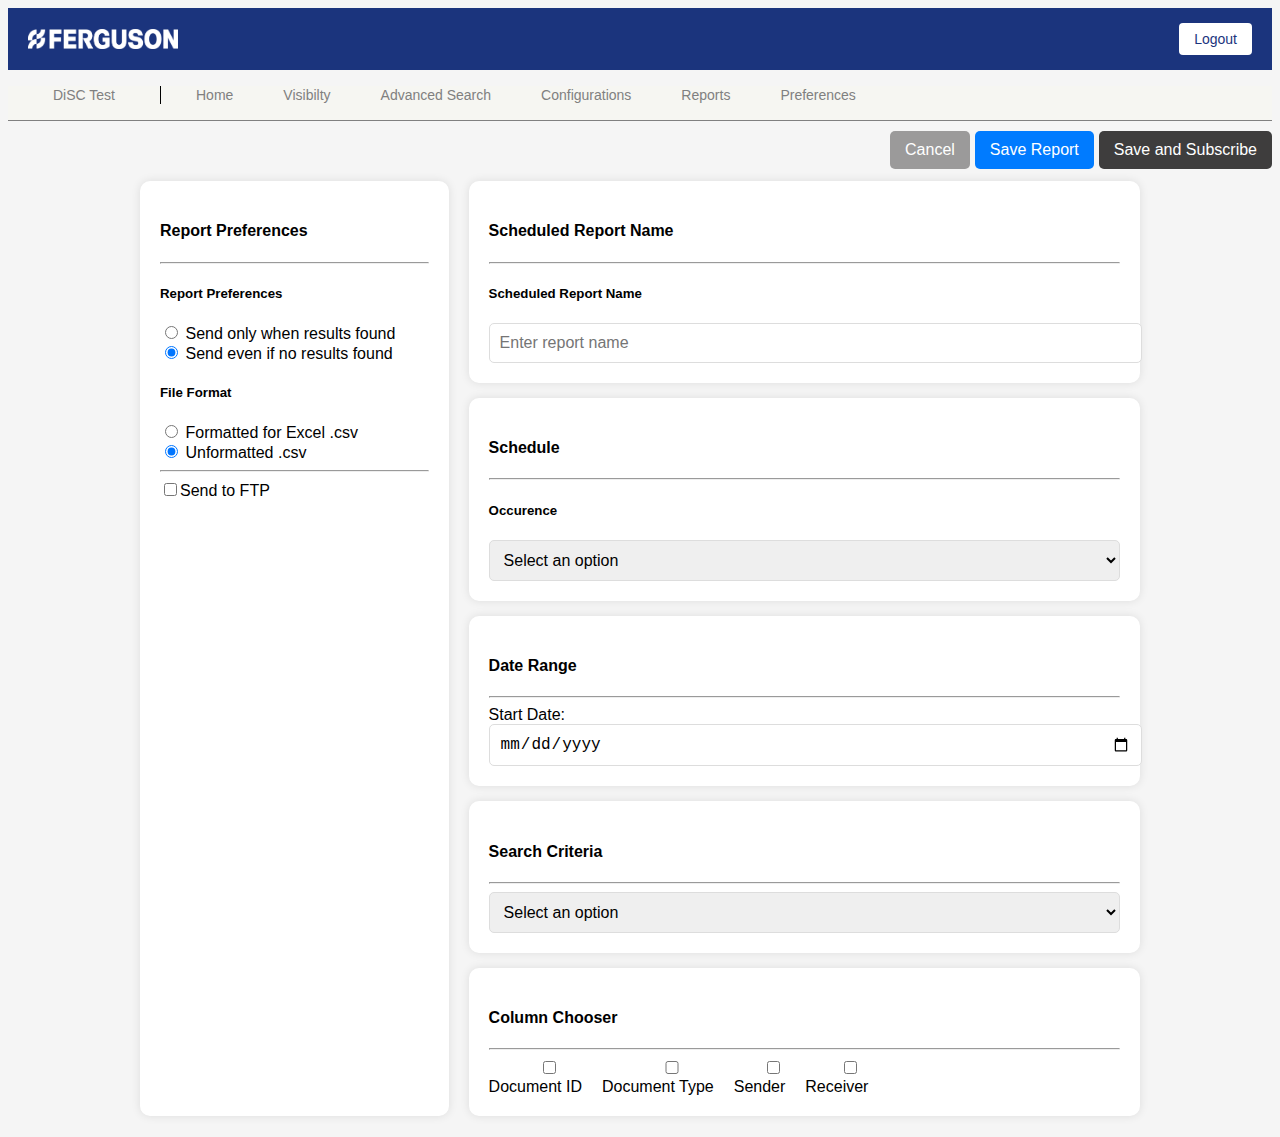
==== reports/create-reports.html @ 4dd520c5 "adding reports page and fixing dashboard" ====
<!DOCTYPE html>
<html lang="en">

<head>
    <meta charset="UTF-8">
    <meta name="viewport" content="width=device-width, initial-scale=1.0">
    <title>Create Scheduled Report</title>
    <link rel="stylesheet" href="styles.css">


</head>

<body>

    <header>
        <div class="blue-header">
            <img src="../login/img/ferguson-logo-white.png" alt="Application Logo" class="app-logo">
            <div class="buttons">
                <button id="logout-btn">Logout</button>
            </div>
        </div>


        <nav>
            <ul class="nav-menu">

                <div class="environment-switch">
                    <li><a href="../environment/environment.html" class="environment-btn">DiSC Test</a></li>
                </div>
                <li><a href="../test/test.html">Home</a></li>
                <li><a href="#">Visibilty</a></li>
                <li><a href="../test/search.html">Advanced Search</a></li>
                <li><a href="#">Configurations</a></li>
                <li><a href="reports.html">Reports</a></li>
                <li><a href="#">Preferences</a></li>
            </ul>
        </nav>

    </header>
    <button class="submit-btn" style="float: right; background-color: rgb(62, 61, 61); margin-left: 5px;">Save and Subscribe</button>

    <button class="submit-btn" style="float: right;">Save Report</button>
    <button class="submit-btn" style="float: right; background-color: rgb(155, 154, 154); margin-right: 5px;">Cancel</button>

    <div class="report-container" style="margin-top: 60px;">
        <!-- Left Sidebar Card -->
        <div class="sidebar-card">
            <h4>Report Preferences</h4>
            <hr>
            <h5>Report Preferences</h5>
            <form>
                <input class="form-check-input" type="radio" name="exampleRadios" id="exampleRadios1" value="option1"
                    checked>
                <label class="form-check-label" for="exampleRadios1">
                    Send only when results found
                </label>
                <br>
                <input class="form-check-input" type="radio" name="exampleRadios" id="exampleRadios1" value="option1"
                    checked>
                <label class="form-check-label" for="exampleRadios1">
                    Send even if no results found
                </label>



                <h5>File Format</h5>
                <input class="form-check-input" type="radio" name="exampleRadios1" id="exampleRadios1" value="option1"
                    checked>
                <label class="form-check-label" for="exampleRadios1">
                    Formatted for Excel .csv
                </label>
                <br>
                <input class="form-check-input" type="radio" name="exampleRadios1" id="exampleRadios1" value="option1"
                    checked>
                <label class="form-check-label" for="exampleRadios1">
                    Unformatted .csv
                </label>
            </form>

            <hr>

            <label><input type="checkbox" name="format">Send to FTP</label>
        </div>

        <!-- Right Cards (75%) -->
        <div class="main-content">
            <div class="report-card">
                <h4>Scheduled Report Name</h4>
                <hr>
                <h5>Scheduled Report Name</h5>
                <input type="text" placeholder="Enter report name">
            </div>
            <div class="report-card">
                <h4>Schedule</h4>
                <hr>
                <h5>Occurence</h5>
                <select>
                    <option value="" disabled selected>Select an option</option>
                    <option>By the Half Hour</option>
                    <option>Hourly</option>
                    <option>Daily</option>
                    <option>Weekly</option>
                    <option>Monthly</option>
                </select>
            </div>
            <div class="report-card">
                <h4>Date Range</h4>

                <hr>
                <form>
                    <label for="start-date">Start Date:</label>
                    <input type="date" id="start-date" name="start-date">



                </form>
            </div>
            <div class="report-card">
                <h4>Search Criteria</h4>
                <hr>
                <select>
                    <option value="" disabled selected>Select an option</option>
                    <option>Invoice Date</option>
                    <option>Purchase Order Acknowledgment Date</option>
                    <option>Shiped Date</option>
                    <option>Order Date</option>
                    <option>etc</option>
                </select>
            </div>
            <div class="report-card">
                <h4>Column Chooser</h4>
                <hr>
                <form style="display: flex;">
                    <label><input type="checkbox" name="format">Document ID</label>
                    <br>
                    <label><input type="checkbox" name="format">Document Type</label>
                    <label><input type="checkbox" name="format">Sender</label>
                    <label><input type="checkbox" name="format">Receiver</label>

                </form>
            </div>
        </div>

    </div>
    <script>

        document.getElementById("logout-btn").addEventListener("click", () => {
            localStorage.clear(); // Clear all stored data
            window.location.href = "../index.html";
        });
    </script>
</body>

</html>
---- reports/styles.css ----
/* General Styles */
body {
    font-family: 'Source Sans Pro', sans-serif;
    background: #f5f5f5;
    
}

h1 {
    font-family: 'Source Sans Pro', sans-serif;
}

/* Reports Container */
.reports-container {
    max-width: 1500px;
    margin: 20px auto;
    background: white;
    padding: 20px;
    border-radius: 10px;
    box-shadow: 0px 0px 10px rgba(0, 0, 0, 0.1);
}

/* Header Section */
.reports-header {
    display: flex;
    justify-content: space-between;
    align-items: center;
    margin-bottom: 20px;
}

.reports-header h2 {
    margin: 0;
}

/* Create Report Button */
#create-report-btn {
    background-color: rgb(27, 52, 125);
    color: white;
    border: none;
    padding: 10px 15px;
    font-size: 16px;
    border-radius: 5px;
    cursor: pointer;
    transition: background 0.3s ease;
}

#create-report-btn:hover {
    background-color: rgb(27, 52, 125);
}

/* Filter Input */
#filter-input {
    width: 100%;
    padding: 10px;
    margin-bottom: 20px;
    border: 1px solid #ddd;
    border-radius: 5px;
    font-size: 16px;
}

/* Reports Table */
.reports-table {
    overflow-x: auto;
}

table {
    width: 100%;
    border-collapse: collapse;
}

thead {
    background-color: rgb(27, 52, 125);
    color: white;
}

th, td {
    padding: 12px;
    border: 1px solid #ddd;
    text-align: left;
}

/* Alternate row colors for better visibility */
tbody tr:nth-child(odd) {
    background-color: #f9f9f9;
}

/* Hover effect */
tbody tr:hover {
    background-color: #f1f1f1;
    cursor: pointer;
}

nav {
    background-color: rgb(246, 246, 242);
    border-bottom: 1px solid grey;

}

a {
    line-height: 18px;
    font-weight: 100;
    font-size: 500px;
}

/* Flexbox for horizontal layout */
.nav-menu {
    display: flex;
    justify-content: left; 
    gap: 20px; /* Adds spacing between items */
    padding: 0;
}

/* Style the menu items */
.nav-menu li {
    display: inline;
    
}

.environment-btn {
    font-size: 50px;
    margin: 30px;
}

/* Style the links */
.nav-menu a {
    text-decoration: none;
    color: grey;
    font-size: 14px;
    padding: 10px 15px;
    transition: background 0.3s ease;
    font-weight: 200;
}

/* Hover effect */
.nav-menu a.active,
.nav-menu a:hover {
    color: rgb(40, 73, 171);
    border-bottom: 3px solid;
}

.header {
    display: flex;
    justify-content: space-between;
    align-items: center;
    padding: 20px;
    background-color: #ffffff;
    box-shadow: 0 2px 4px rgba(0, 0, 0, 0.1);
    border-radius: 8px;
}


.environment-switch {
    border-right: 1px solid;
}
    .blue-header {
        background-color: rgb(27, 52, 125);
        color: #ffffff;
        padding: 15px 20px;
        display: flex;
        justify-content: space-between;
        align-items: center;
    }
    
    .blue-header .title {
        font-size: 30px;
        font-weight: normal;
        text-align: center;
        padding-left: 150px;
        flex: 1;
        letter-spacing: 1px;
    }
    
    .blue-header .buttons {
        display: flex;
        gap: 10px;
    }
    
    .blue-header button {
        background-color:white;
        color: rgb(27, 52, 125);
        border: none;
        padding: 8px 15px;
        font-size: 14px;
        border-radius: 4px;
        cursor: pointer;
    }
    
    .blue-header button:hover {
        background-color: grey;
    }
    
    .app-logo {
        width: 150px;
        height: 20px;
    }

    /* General Styles */

/* Report Container Layout */
.report-container {
    display: flex;
    max-width: 1000px;
    margin: 20px auto;
    gap: 20px;
}

/* Sidebar Card (Left - 25%) */
.sidebar-card {
    width: 30%;
    background: white;
    padding: 20px;
    border-radius: 10px;
    box-shadow: 0px 0px 10px rgba(0, 0, 0, 0.1);
    text-align: left;
}

/* Submit Button */
.submit-btn {
    background-color: #007bff;
    color: white;
    border: none;
    padding: 10px 15px;
    font-size: 16px;
    border-radius: 5px;
    cursor: pointer;
    margin-top: 10px;
    transition: background 0.3s ease;
}

.submit-btn:hover {
    background-color: #0056b3;
}

/* Main Content (Right - 75%) */
.main-content {
    width: 75%;
    display: flex;
    flex-direction: column;
    gap: 15px;
}

/* Individual Report Cards */
.report-card {
    background: white;
    padding: 20px;
    border-radius: 10px;
    box-shadow: 0px 0px 10px rgba(0, 0, 0, 0.1);
    text-align: left;
}

.report-card h3 {
    margin-bottom: 10px;
}

/* Input & Select Fields */
.report-card input,
.report-card select {
    width: 100%;
    padding: 10px;
    border: 1px solid #ddd;
    border-radius: 5px;
    font-size: 16px;
}

/* Responsive Design */
@media (max-width: 768px) {
    .report-container {
        flex-direction: column;
    }

    .sidebar-card, .main-content {
        width: 100%;
    }
}

/* Checkbox Group Styling */
.checkbox-group {
    display: flex;
    flex-direction: column;
    gap: 10px;
    padding-top: 10px;
}

/* Checkbox Label */
.checkbox-group label {
    display: flex;
    align-items: center;
    font-size: 16px;
    cursor: pointer;
}

/* Custom Checkbox Styling */
.checkbox-group input[type="checkbox"] {
    margin-right: 10px;
    width: 18px;
    height: 18px;
}
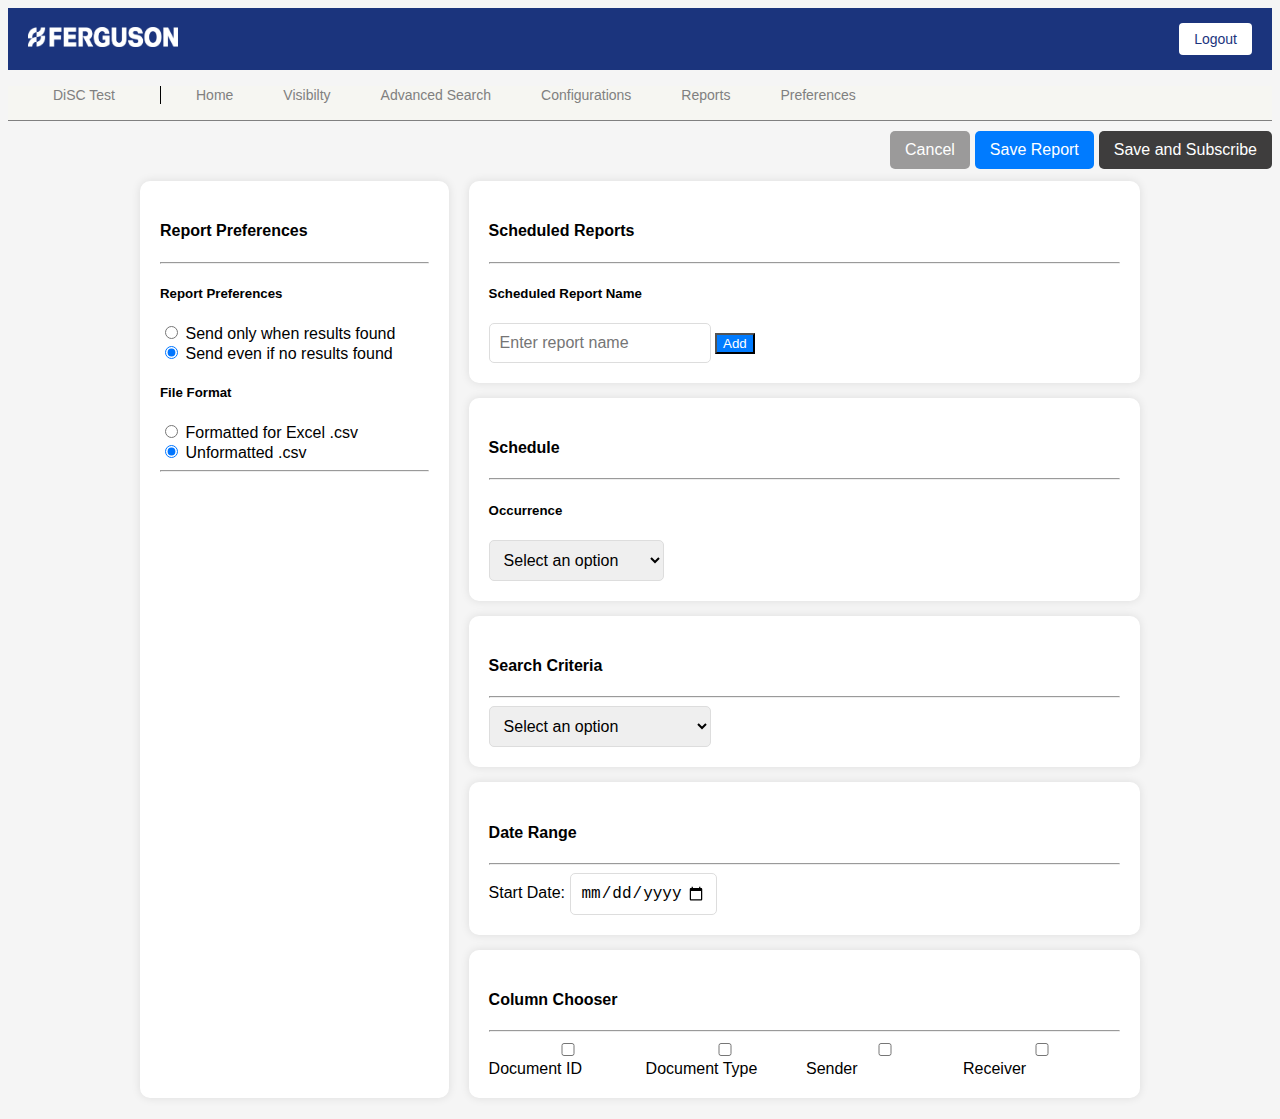
==== commit 9df395ce: "Update create-reports" ====
--- a/reports/create-reports.html
+++ b/reports/create-reports.html
@@ -1,4 +1,4 @@
-<!DOCTYPE html>
+﻿<!DOCTYPE html>
 <html lang="en">
 
 <head>
@@ -6,128 +6,162 @@
     <meta name="viewport" content="width=device-width, initial-scale=1.0">
     <title>Create Scheduled Report</title>
     <link rel="stylesheet" href="styles.css">
-
-
 </head>
 
 <body>
 
     <header>
         <div class="blue-header">
+            <a href="https://miro.medium.com/v2/resize:fit:1400/1*-LZZp1GHJ0ljXnh4yC27Ow.png" target="_blank">
             <img src="../login/img/ferguson-logo-white.png" alt="Application Logo" class="app-logo">
+            </a>
             <div class="buttons">
                 <button id="logout-btn">Logout</button>
             </div>
         </div>
-
-
         <nav>
             <ul class="nav-menu">
-
                 <div class="environment-switch">
                     <li><a href="../environment/environment.html" class="environment-btn">DiSC Test</a></li>
                 </div>
                 <li><a href="../test/test.html">Home</a></li>
                 <li><a href="#">Visibilty</a></li>
                 <li><a href="../test/search.html">Advanced Search</a></li>
-                <li><a href="#">Configurations</a></li>
+                <li><a href="../test/search-party/parties.html">Configurations</a></li>
                 <li><a href="reports.html">Reports</a></li>
                 <li><a href="#">Preferences</a></li>
             </ul>
         </nav>
-
     </header>
+
     <button class="submit-btn" style="float: right; background-color: rgb(62, 61, 61); margin-left: 5px;">Save and Subscribe</button>
-
     <button class="submit-btn" style="float: right;">Save Report</button>
     <button class="submit-btn" style="float: right; background-color: rgb(155, 154, 154); margin-right: 5px;">Cancel</button>
 
     <div class="report-container" style="margin-top: 60px;">
-        <!-- Left Sidebar Card -->
         <div class="sidebar-card">
             <h4>Report Preferences</h4>
             <hr>
             <h5>Report Preferences</h5>
             <form>
-                <input class="form-check-input" type="radio" name="exampleRadios" id="exampleRadios1" value="option1"
-                    checked>
-                <label class="form-check-label" for="exampleRadios1">
-                    Send only when results found
-                </label>
+                <input class="form-check-input" type="radio" name="exampleRadios" id="exampleRadios1" value="option1" checked>
+                <label class="form-check-label" for="exampleRadios1">Send only when results found</label>
                 <br>
-                <input class="form-check-input" type="radio" name="exampleRadios" id="exampleRadios1" value="option1"
-                    checked>
-                <label class="form-check-label" for="exampleRadios1">
-                    Send even if no results found
-                </label>
-
-
+                <input class="form-check-input" type="radio" name="exampleRadios" id="exampleRadios1" value="option1" checked>
+                <label class="form-check-label" for="exampleRadios1">Send even if no results found</label>
 
                 <h5>File Format</h5>
-                <input class="form-check-input" type="radio" name="exampleRadios1" id="exampleRadios1" value="option1"
-                    checked>
-                <label class="form-check-label" for="exampleRadios1">
-                    Formatted for Excel .csv
-                </label>
+                <input class="form-check-input" type="radio" name="exampleRadios1" id="exampleRadios1" value="option1" checked>
+                <label class="form-check-label" for="exampleRadios1">Formatted for Excel .csv</label>
                 <br>
-                <input class="form-check-input" type="radio" name="exampleRadios1" id="exampleRadios1" value="option1"
-                    checked>
-                <label class="form-check-label" for="exampleRadios1">
-                    Unformatted .csv
-                </label>
+                <input class="form-check-input" type="radio" name="exampleRadios1" id="exampleRadios1" value="option1" checked>
+                <label class="form-check-label" for="exampleRadios1">Unformatted .csv</label>
             </form>
-
             <hr>
-
-            <label><input type="checkbox" name="format">Send to FTP</label>
         </div>
 
-        <!-- Right Cards (75%) -->
         <div class="main-content">
-            <div class="report-card">
-                <h4>Scheduled Report Name</h4>
+            <div class="report-card-name">
+                <h4>Scheduled Reports</h4>
                 <hr>
                 <h5>Scheduled Report Name</h5>
-                <input type="text" placeholder="Enter report name">
-            </div>
-            <div class="report-card">
+                <input type="text" id="report-name" placeholder="Enter report name">
+                <button class="add-name-btn" onclick="addName()" style="background-color: #007bff; color: white;">Add</button>
+            </div>
+
+            <div class="report-card-occur">
                 <h4>Schedule</h4>
                 <hr>
-                <h5>Occurence</h5>
-                <select>
+                <h5>Occurrence</h5>
+                <select id="occurrence" onchange="toggleScheduleOptions()">
                     <option value="" disabled selected>Select an option</option>
-                    <option>By the Half Hour</option>
-                    <option>Hourly</option>
-                    <option>Daily</option>
-                    <option>Weekly</option>
-                    <option>Monthly</option>
-                </select>
-            </div>
-            <div class="report-card">
+                    <option value="Daily">Daily</option>
+                    <option value="Weekly">Weekly</option>
+                    <option value="Monthly">Monthly</option>
+                </select>
+
+                <select id="time-dropdown" style="display: none; margin-left: 10px;">
+                    <option value="" disabled selected>Select a time</option>
+                    <option value="12AM">12 AM</option>
+                    <option value="1AM">1 AM</option>
+                    <option value="2AM">2 AM</option>
+                </select>
+
+                <select id="day-dropdown" style="display: none; margin-left: 10px;" onchange="showDayTimeDropdown()">
+                    <option value="" disabled selected>Select a day</option>
+                    <option value="Monday">Monday</option>
+                    <option value="Tuesday">Tuesday</option>
+                </select>
+
+                <select id="day-time-dropdown" style="display: none; margin-left: 10px;">
+                    <option value="" disabled selected>Select a time</option>
+                    <option value="12AM">12 AM</option>
+                    <option value="1AM">1 AM</option>
+                    <option value="2AM">2 AM</option>
+                </select>
+
+                <select id="day-month-dropdown" style="display: none; margin-left: 10px;" onchange="showMonthTimeDropdown()">
+                    <option value="" disabled selected>Select a day</option>
+                    <option value="1">1</option>
+                    <option value="2">2</option>
+                    <option value="3">3</option>
+                </select>
+
+                <select id="month-time-dropdown" style="display: none; margin-left: 10px;">
+                    <option value="" disabled selected>Select a time</option>
+                    <option value="12AM">12 AM</option>
+                    <option value="1AM">1 AM</option>
+                    <option value="2AM">2 AM</option>
+                </select>
+            </div>
+
+            <div class="report-card-search">
+                <h4>Search Criteria</h4>
+                <hr>
+                <select id="search-criteria" onchange="toggleFreeformInput()">
+                    <option value="" disabled selected>Select an option</option>
+                    <option value="Party ID">Party ID</option>
+                    <option value="Trading Partner Third Party">Trading Partner 3rd Party</option>
+                    <option value="Connection Type">Connection Type</option>
+                </select>
+
+                <!-- This will be shown when Party ID is selected -->
+                <div id="party-id-input" style="display: none; margin-top: 10px;">
+                    <label for="party-id">Enter multiple Party ID's separated by a comma:</label>
+                    <br>
+                    <input type="text" id="party-id" placeholder="01234, 56789, etc., " oninput="toggleAddButton()">
+                    <!-- Upload button next to the Party ID input field -->
+                    <button id="upload-btn" style="margin-left: 10px;" title="Upload an .xls of Party IDs where all ID's are listed in column A" onclick="document.getElementById('file-input').click(); return false;">Upload</button>
+                    <!-- Hidden file input for triggering File Explorer -->
+                    <input type="file" id="file-input" style="display: none;" accept=".xls, .xlsx">
+                    <!-- Add button that will be shown when input is not empty -->
+                    <button id="add-btn" style="display: none; margin-left: 10px; background-color: #007bff; color: white;">Add</button>
+                </div>
+
+                <!-- New dropdown for Trading Partner Third Party -->
+                <div id="third-party-dropdown" style="display: none; margin-top: 10px;">
+                    <label for="third-party">Select Trading Partner:</label>
+                    <br>
+                    <select id="third-party">
+                        <option value="" disabled selected>Select an option</option>
+                        <option value="CINX">CINX</option>
+                        <option value="Conexiom">Conexiom</option>
+                        <option value="OpenText">OpenText</option>
+                        <option value="Supplier Solutions">Supplier Solutions</option>
+                    </select>
+                </div>
+            </div>
+
+            <div class="report-card-date">
                 <h4>Date Range</h4>
-
                 <hr>
                 <form>
                     <label for="start-date">Start Date:</label>
                     <input type="date" id="start-date" name="start-date">
-
-
-
                 </form>
             </div>
-            <div class="report-card">
-                <h4>Search Criteria</h4>
-                <hr>
-                <select>
-                    <option value="" disabled selected>Select an option</option>
-                    <option>Invoice Date</option>
-                    <option>Purchase Order Acknowledgment Date</option>
-                    <option>Shiped Date</option>
-                    <option>Order Date</option>
-                    <option>etc</option>
-                </select>
-            </div>
-            <div class="report-card">
+
+            <div class="report-card-column">
                 <h4>Column Chooser</h4>
                 <hr>
                 <form style="display: flex;">
@@ -136,19 +170,96 @@
                     <label><input type="checkbox" name="format">Document Type</label>
                     <label><input type="checkbox" name="format">Sender</label>
                     <label><input type="checkbox" name="format">Receiver</label>
-
                 </form>
             </div>
         </div>
-
     </div>
+
     <script>
-
         document.getElementById("logout-btn").addEventListener("click", () => {
-            localStorage.clear(); // Clear all stored data
+            localStorage.clear();
             window.location.href = "../index.html";
         });
+
+        function toggleScheduleOptions() {
+            let occurrence = document.getElementById("occurrence").value;
+            let timeDropdown = document.getElementById("time-dropdown");
+            let dayDropdown = document.getElementById("day-dropdown");
+            let dayTimeDropdown = document.getElementById("day-time-dropdown");
+            let dayMonthDropdown = document.getElementById("day-month-dropdown");
+            let monthTimeDropdown = document.getElementById("month-time-dropdown");
+
+            // Hide all dropdowns initially
+            timeDropdown.style.display = "none";
+            dayDropdown.style.display = "none";
+            dayTimeDropdown.style.display = "none";
+            dayMonthDropdown.style.display = "none";
+            monthTimeDropdown.style.display = "none";
+
+            // Show or hide time and day/month dropdowns based on the occurrence selected
+            if (occurrence === "Daily") {
+                timeDropdown.style.display = "inline-block";
+            } else if (occurrence === "Weekly") {
+                dayDropdown.style.display = "inline-block"; // Show the day dropdown
+            } else if (occurrence === "Monthly") {
+                dayMonthDropdown.style.display = "inline-block"; // Show the day-month dropdown
+            }
+        }
+
+        function showDayTimeDropdown() {
+            let dayDropdown = document.getElementById("day-dropdown");
+            let dayTimeDropdown = document.getElementById("day-time-dropdown");
+
+            // Show the day-time dropdown when a day is selected
+            if (dayDropdown.value) {
+                dayTimeDropdown.style.display = "inline-block";
+            }
+        }
+
+        function showMonthTimeDropdown() {
+            let dayMonthDropdown = document.getElementById("day-month-dropdown");
+            let monthTimeDropdown = document.getElementById("month-time-dropdown");
+
+            // Show the month-time dropdown when a day-month is selected
+            if (dayMonthDropdown.value) {
+                monthTimeDropdown.style.display = "inline-block";
+            }
+        }
+
+        function toggleFreeformInput() {
+            let searchCriteria = document.getElementById("search-criteria").value;
+            let partyIdInput = document.getElementById("party-id-input");
+            let thirdPartyDropdown = document.getElementById("third-party-dropdown");
+
+            // Show the freeform input box when Party ID is selected
+            if (searchCriteria === "Party ID") {
+                partyIdInput.style.display = "block";
+                thirdPartyDropdown.style.display = "none"; // Hide third party dropdown
+            } else {
+                partyIdInput.style.display = "none";
+            }
+
+            // Show the third party dropdown when "Trading Partner Third Party" is selected
+            if (searchCriteria === "Trading Partner Third Party") {
+                thirdPartyDropdown.style.display = "block";
+                partyIdInput.style.display = "none"; // Hide Party ID input
+            } else {
+                thirdPartyDropdown.style.display = "none";
+            }
+        }
+
+        function toggleAddButton() {
+            const partyIdInput = document.getElementById('party-id');
+            const addBtn = document.getElementById('add-btn');
+            // Show the "Add" button if the input is not empty
+            if (partyIdInput.value.trim() !== "" && partyIdInput.placeholder !== partyIdInput.value) {
+                addBtn.style.display = 'inline-block';
+            } else {
+                addBtn.style.display = 'none';
+            }
+        }
     </script>
+
 </body>
 
-</html>+</html>
--- a/reports/styles.css
+++ b/reports/styles.css
@@ -95,11 +95,7 @@
 
 }
 
-a {
-    line-height: 18px;
-    font-weight: 100;
-    font-size: 500px;
-}
+
 
 /* Flexbox for horizontal layout */
 .nav-menu {
@@ -239,7 +235,39 @@
 }
 
 /* Individual Report Cards */
-.report-card {
+.report-card-name {
+    background: white;
+    padding: 20px;
+    border-radius: 10px;
+    box-shadow: 0px 0px 10px rgba(0, 0, 0, 0.1);
+    text-align: left;
+}
+
+.report-card-occur {
+    background: white;
+    padding: 20px;
+    border-radius: 10px;
+    box-shadow: 0px 0px 10px rgba(0, 0, 0, 0.1);
+    text-align: left;
+}
+
+.report-card-date {
+    background: white;
+    padding: 20px;
+    border-radius: 10px;
+    box-shadow: 0px 0px 10px rgba(0, 0, 0, 0.1);
+    text-align: left;
+}
+
+.report-card-search {
+    background: white;
+    padding: 20px;
+    border-radius: 10px;
+    box-shadow: 0px 0px 10px rgba(0, 0, 0, 0.1);
+    text-align: left;
+}
+
+.report-card-column {
     background: white;
     padding: 20px;
     border-radius: 10px;
@@ -252,9 +280,45 @@
 }
 
 /* Input & Select Fields */
-.report-card input,
-.report-card select {
-    width: 100%;
+.report-card-name input,
+.report-card-name select {
+    width: 200px;
+    padding: 10px;
+    border: 1px solid #ddd;
+    border-radius: 5px;
+    font-size: 16px;
+}
+
+.report-card-occur input,
+.report-card-occur select {
+    width: 175px;
+    padding: 10px;
+    border: 1px solid #ddd;
+    border-radius: 5px;
+    font-size: 16px;
+}
+
+.report-card-date input,
+.report-card-date select {
+    width: 125px;
+    padding: 10px;
+    border: 1px solid #ddd;
+    border-radius: 5px;
+    font-size: 16px;
+}
+
+.report-card-search input,
+.report-card-search select {
+    width: 225;
+    padding: 10px;
+    border: 1px solid #ddd;
+    border-radius: 5px;
+    font-size: 16px;
+}
+
+.report-card-column input,
+.report-card-column select {
+    width: 150px;
     padding: 10px;
     border: 1px solid #ddd;
     border-radius: 5px;
@@ -293,4 +357,43 @@
     margin-right: 10px;
     width: 18px;
     height: 18px;
+}
+
+.dropdown {
+    position: relative;
+    display: inline-block;
+}
+
+.ellipsis-btn {
+    background: none;
+    border: none;
+    font-size: 24px;
+    cursor: pointer;
+    padding: 5px 10px;
+}
+
+.dropdown-content {
+    display: none;
+    position: absolute;
+    background-color: white;
+    min-width: 120px;
+    box-shadow: 0px 4px 6px rgba(0, 0, 0, 0.2);
+    border-radius: 5px;
+    z-index: 1;
+}
+
+.dropdown-content a {
+    color: black;
+    padding: 10px;
+    text-decoration: none;
+    display: block;
+}
+
+.dropdown-content a:hover {
+    background-color: #f1f1f1;
+}
+
+/* Show dropdown when active */
+.show {
+    display: block;
 }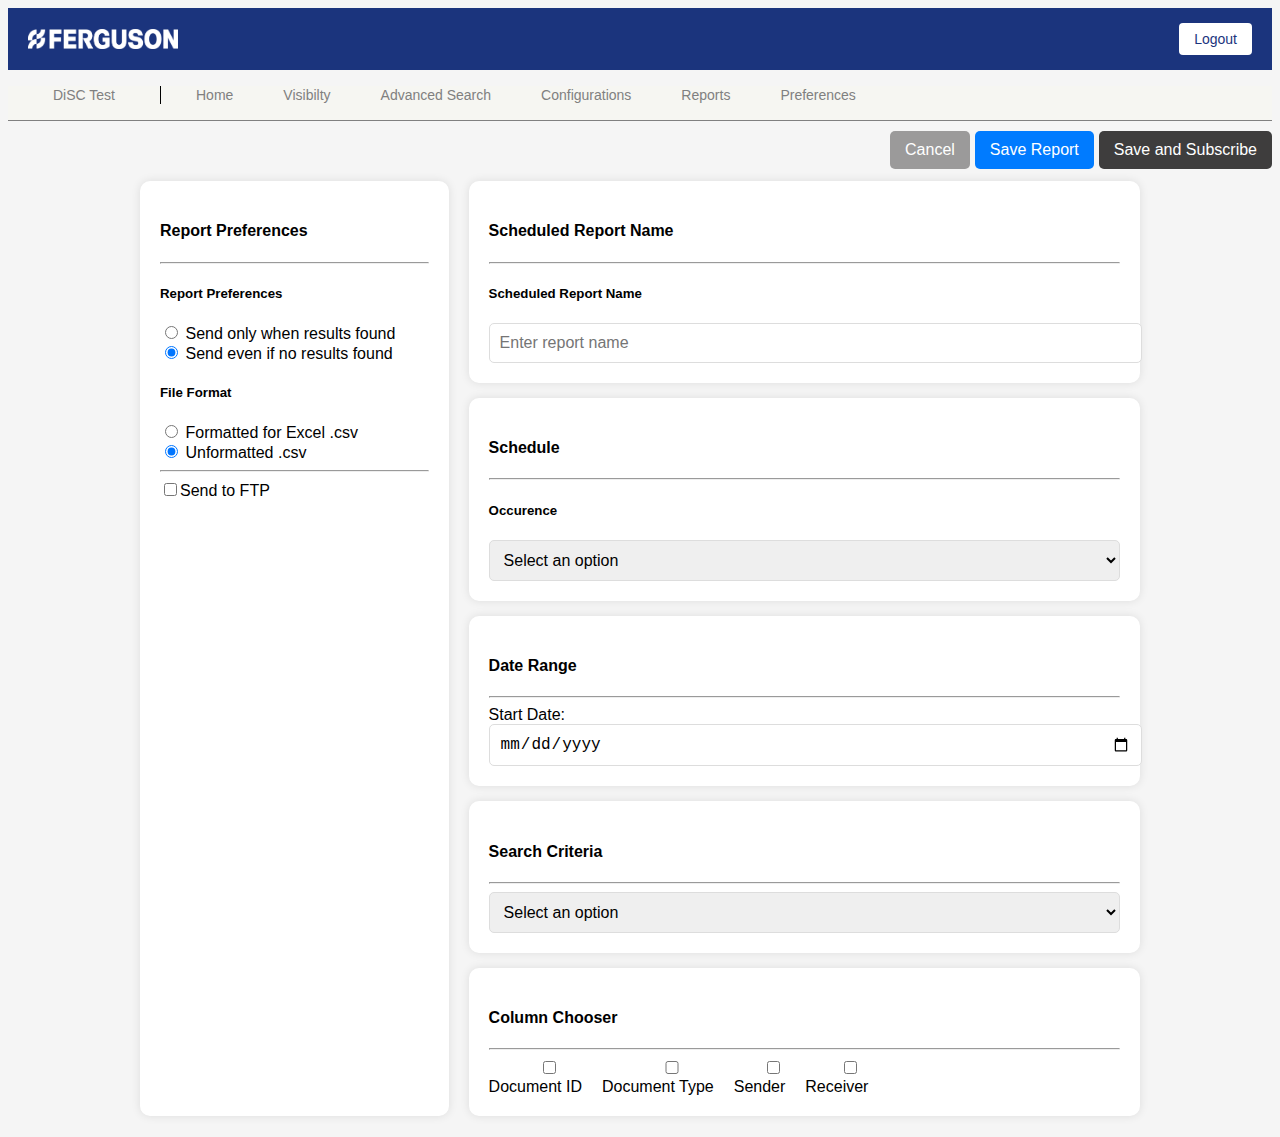
==== commit f63118fd: "Merge pull request #3 from todtsies/main" ====
--- a/reports/create-reports.html
+++ b/reports/create-reports.html
@@ -1,4 +1,4 @@
-﻿<!DOCTYPE html>
+<!DOCTYPE html>
 <html lang="en">
 
 <head>
@@ -6,21 +6,24 @@
     <meta name="viewport" content="width=device-width, initial-scale=1.0">
     <title>Create Scheduled Report</title>
     <link rel="stylesheet" href="styles.css">
+
+
 </head>
 
 <body>
 
     <header>
         <div class="blue-header">
-            <a href="https://miro.medium.com/v2/resize:fit:1400/1*-LZZp1GHJ0ljXnh4yC27Ow.png" target="_blank">
             <img src="../login/img/ferguson-logo-white.png" alt="Application Logo" class="app-logo">
-            </a>
             <div class="buttons">
                 <button id="logout-btn">Logout</button>
             </div>
         </div>
+
+
         <nav>
             <ul class="nav-menu">
+
                 <div class="environment-switch">
                     <li><a href="../environment/environment.html" class="environment-btn">DiSC Test</a></li>
                 </div>
@@ -32,136 +35,98 @@
                 <li><a href="#">Preferences</a></li>
             </ul>
         </nav>
+
     </header>
+    <button class="submit-btn" style="float: right; background-color: rgb(62, 61, 61); margin-left: 5px;">Save and Subscribe</button>
 
-    <button class="submit-btn" style="float: right; background-color: rgb(62, 61, 61); margin-left: 5px;">Save and Subscribe</button>
     <button class="submit-btn" style="float: right;">Save Report</button>
     <button class="submit-btn" style="float: right; background-color: rgb(155, 154, 154); margin-right: 5px;">Cancel</button>
 
     <div class="report-container" style="margin-top: 60px;">
+        <!-- Left Sidebar Card -->
         <div class="sidebar-card">
             <h4>Report Preferences</h4>
             <hr>
             <h5>Report Preferences</h5>
             <form>
-                <input class="form-check-input" type="radio" name="exampleRadios" id="exampleRadios1" value="option1" checked>
-                <label class="form-check-label" for="exampleRadios1">Send only when results found</label>
+                <input class="form-check-input" type="radio" name="exampleRadios" id="exampleRadios1" value="option1"
+                    checked>
+                <label class="form-check-label" for="exampleRadios1">
+                    Send only when results found
+                </label>
                 <br>
-                <input class="form-check-input" type="radio" name="exampleRadios" id="exampleRadios1" value="option1" checked>
-                <label class="form-check-label" for="exampleRadios1">Send even if no results found</label>
+                <input class="form-check-input" type="radio" name="exampleRadios" id="exampleRadios1" value="option1"
+                    checked>
+                <label class="form-check-label" for="exampleRadios1">
+                    Send even if no results found
+                </label>
+
+
 
                 <h5>File Format</h5>
-                <input class="form-check-input" type="radio" name="exampleRadios1" id="exampleRadios1" value="option1" checked>
-                <label class="form-check-label" for="exampleRadios1">Formatted for Excel .csv</label>
+                <input class="form-check-input" type="radio" name="exampleRadios1" id="exampleRadios1" value="option1"
+                    checked>
+                <label class="form-check-label" for="exampleRadios1">
+                    Formatted for Excel .csv
+                </label>
                 <br>
-                <input class="form-check-input" type="radio" name="exampleRadios1" id="exampleRadios1" value="option1" checked>
-                <label class="form-check-label" for="exampleRadios1">Unformatted .csv</label>
+                <input class="form-check-input" type="radio" name="exampleRadios1" id="exampleRadios1" value="option1"
+                    checked>
+                <label class="form-check-label" for="exampleRadios1">
+                    Unformatted .csv
+                </label>
             </form>
+
             <hr>
+
+            <label><input type="checkbox" name="format">Send to FTP</label>
         </div>
 
+        <!-- Right Cards (75%) -->
         <div class="main-content">
-            <div class="report-card-name">
-                <h4>Scheduled Reports</h4>
+            <div class="report-card">
+                <h4>Scheduled Report Name</h4>
                 <hr>
                 <h5>Scheduled Report Name</h5>
-                <input type="text" id="report-name" placeholder="Enter report name">
-                <button class="add-name-btn" onclick="addName()" style="background-color: #007bff; color: white;">Add</button>
+                <input type="text" placeholder="Enter report name">
             </div>
-
-            <div class="report-card-occur">
+            <div class="report-card">
                 <h4>Schedule</h4>
                 <hr>
-                <h5>Occurrence</h5>
-                <select id="occurrence" onchange="toggleScheduleOptions()">
+                <h5>Occurence</h5>
+                <select>
                     <option value="" disabled selected>Select an option</option>
-                    <option value="Daily">Daily</option>
-                    <option value="Weekly">Weekly</option>
-                    <option value="Monthly">Monthly</option>
-                </select>
-
-                <select id="time-dropdown" style="display: none; margin-left: 10px;">
-                    <option value="" disabled selected>Select a time</option>
-                    <option value="12AM">12 AM</option>
-                    <option value="1AM">1 AM</option>
-                    <option value="2AM">2 AM</option>
-                </select>
-
-                <select id="day-dropdown" style="display: none; margin-left: 10px;" onchange="showDayTimeDropdown()">
-                    <option value="" disabled selected>Select a day</option>
-                    <option value="Monday">Monday</option>
-                    <option value="Tuesday">Tuesday</option>
-                </select>
-
-                <select id="day-time-dropdown" style="display: none; margin-left: 10px;">
-                    <option value="" disabled selected>Select a time</option>
-                    <option value="12AM">12 AM</option>
-                    <option value="1AM">1 AM</option>
-                    <option value="2AM">2 AM</option>
-                </select>
-
-                <select id="day-month-dropdown" style="display: none; margin-left: 10px;" onchange="showMonthTimeDropdown()">
-                    <option value="" disabled selected>Select a day</option>
-                    <option value="1">1</option>
-                    <option value="2">2</option>
-                    <option value="3">3</option>
-                </select>
-
-                <select id="month-time-dropdown" style="display: none; margin-left: 10px;">
-                    <option value="" disabled selected>Select a time</option>
-                    <option value="12AM">12 AM</option>
-                    <option value="1AM">1 AM</option>
-                    <option value="2AM">2 AM</option>
+                    <option>Hourly</option>
+                    <option>Daily</option>
+                    <option>Weekly</option>
+                    <option>Monthly</option>
                 </select>
             </div>
+            <div class="report-card">
+                <h4>Date Range</h4>
 
-            <div class="report-card-search">
-                <h4>Search Criteria</h4>
-                <hr>
-                <select id="search-criteria" onchange="toggleFreeformInput()">
-                    <option value="" disabled selected>Select an option</option>
-                    <option value="Party ID">Party ID</option>
-                    <option value="Trading Partner Third Party">Trading Partner 3rd Party</option>
-                    <option value="Connection Type">Connection Type</option>
-                </select>
-
-                <!-- This will be shown when Party ID is selected -->
-                <div id="party-id-input" style="display: none; margin-top: 10px;">
-                    <label for="party-id">Enter multiple Party ID's separated by a comma:</label>
-                    <br>
-                    <input type="text" id="party-id" placeholder="01234, 56789, etc., " oninput="toggleAddButton()">
-                    <!-- Upload button next to the Party ID input field -->
-                    <button id="upload-btn" style="margin-left: 10px;" title="Upload an .xls of Party IDs where all ID's are listed in column A" onclick="document.getElementById('file-input').click(); return false;">Upload</button>
-                    <!-- Hidden file input for triggering File Explorer -->
-                    <input type="file" id="file-input" style="display: none;" accept=".xls, .xlsx">
-                    <!-- Add button that will be shown when input is not empty -->
-                    <button id="add-btn" style="display: none; margin-left: 10px; background-color: #007bff; color: white;">Add</button>
-                </div>
-
-                <!-- New dropdown for Trading Partner Third Party -->
-                <div id="third-party-dropdown" style="display: none; margin-top: 10px;">
-                    <label for="third-party">Select Trading Partner:</label>
-                    <br>
-                    <select id="third-party">
-                        <option value="" disabled selected>Select an option</option>
-                        <option value="CINX">CINX</option>
-                        <option value="Conexiom">Conexiom</option>
-                        <option value="OpenText">OpenText</option>
-                        <option value="Supplier Solutions">Supplier Solutions</option>
-                    </select>
-                </div>
-            </div>
-
-            <div class="report-card-date">
-                <h4>Date Range</h4>
                 <hr>
                 <form>
                     <label for="start-date">Start Date:</label>
                     <input type="date" id="start-date" name="start-date">
+
+
+
                 </form>
             </div>
-
-            <div class="report-card-column">
+            <div class="report-card">
+                <h4>Search Criteria</h4>
+                <hr>
+                <select>
+                    <option value="" disabled selected>Select an option</option>
+                    <option>Party ID/Upload option for multiple IDs</option>
+                    <option>Purchase Order Acknowledgment Date</option>
+                    <option>Shiped Date</option>
+                    <option>Order Date</option>
+                    <option>etc</option>
+                </select>
+            </div>
+            <div class="report-card">
                 <h4>Column Chooser</h4>
                 <hr>
                 <form style="display: flex;">
@@ -170,96 +135,19 @@
                     <label><input type="checkbox" name="format">Document Type</label>
                     <label><input type="checkbox" name="format">Sender</label>
                     <label><input type="checkbox" name="format">Receiver</label>
+
                 </form>
             </div>
         </div>
+
     </div>
+    <script>
 
-    <script>
         document.getElementById("logout-btn").addEventListener("click", () => {
-            localStorage.clear();
+            localStorage.clear(); // Clear all stored data
             window.location.href = "../index.html";
         });
-
-        function toggleScheduleOptions() {
-            let occurrence = document.getElementById("occurrence").value;
-            let timeDropdown = document.getElementById("time-dropdown");
-            let dayDropdown = document.getElementById("day-dropdown");
-            let dayTimeDropdown = document.getElementById("day-time-dropdown");
-            let dayMonthDropdown = document.getElementById("day-month-dropdown");
-            let monthTimeDropdown = document.getElementById("month-time-dropdown");
-
-            // Hide all dropdowns initially
-            timeDropdown.style.display = "none";
-            dayDropdown.style.display = "none";
-            dayTimeDropdown.style.display = "none";
-            dayMonthDropdown.style.display = "none";
-            monthTimeDropdown.style.display = "none";
-
-            // Show or hide time and day/month dropdowns based on the occurrence selected
-            if (occurrence === "Daily") {
-                timeDropdown.style.display = "inline-block";
-            } else if (occurrence === "Weekly") {
-                dayDropdown.style.display = "inline-block"; // Show the day dropdown
-            } else if (occurrence === "Monthly") {
-                dayMonthDropdown.style.display = "inline-block"; // Show the day-month dropdown
-            }
-        }
-
-        function showDayTimeDropdown() {
-            let dayDropdown = document.getElementById("day-dropdown");
-            let dayTimeDropdown = document.getElementById("day-time-dropdown");
-
-            // Show the day-time dropdown when a day is selected
-            if (dayDropdown.value) {
-                dayTimeDropdown.style.display = "inline-block";
-            }
-        }
-
-        function showMonthTimeDropdown() {
-            let dayMonthDropdown = document.getElementById("day-month-dropdown");
-            let monthTimeDropdown = document.getElementById("month-time-dropdown");
-
-            // Show the month-time dropdown when a day-month is selected
-            if (dayMonthDropdown.value) {
-                monthTimeDropdown.style.display = "inline-block";
-            }
-        }
-
-        function toggleFreeformInput() {
-            let searchCriteria = document.getElementById("search-criteria").value;
-            let partyIdInput = document.getElementById("party-id-input");
-            let thirdPartyDropdown = document.getElementById("third-party-dropdown");
-
-            // Show the freeform input box when Party ID is selected
-            if (searchCriteria === "Party ID") {
-                partyIdInput.style.display = "block";
-                thirdPartyDropdown.style.display = "none"; // Hide third party dropdown
-            } else {
-                partyIdInput.style.display = "none";
-            }
-
-            // Show the third party dropdown when "Trading Partner Third Party" is selected
-            if (searchCriteria === "Trading Partner Third Party") {
-                thirdPartyDropdown.style.display = "block";
-                partyIdInput.style.display = "none"; // Hide Party ID input
-            } else {
-                thirdPartyDropdown.style.display = "none";
-            }
-        }
-
-        function toggleAddButton() {
-            const partyIdInput = document.getElementById('party-id');
-            const addBtn = document.getElementById('add-btn');
-            // Show the "Add" button if the input is not empty
-            if (partyIdInput.value.trim() !== "" && partyIdInput.placeholder !== partyIdInput.value) {
-                addBtn.style.display = 'inline-block';
-            } else {
-                addBtn.style.display = 'none';
-            }
-        }
     </script>
-
 </body>
 
-</html>
+</html>--- a/reports/styles.css
+++ b/reports/styles.css
@@ -235,7 +235,7 @@
 }
 
 /* Individual Report Cards */
-.report-card-name {
+.report-card {
     background: white;
     padding: 20px;
     border-radius: 10px;
@@ -243,82 +243,14 @@
     text-align: left;
 }
 
-.report-card-occur {
-    background: white;
-    padding: 20px;
-    border-radius: 10px;
-    box-shadow: 0px 0px 10px rgba(0, 0, 0, 0.1);
-    text-align: left;
-}
-
-.report-card-date {
-    background: white;
-    padding: 20px;
-    border-radius: 10px;
-    box-shadow: 0px 0px 10px rgba(0, 0, 0, 0.1);
-    text-align: left;
-}
-
-.report-card-search {
-    background: white;
-    padding: 20px;
-    border-radius: 10px;
-    box-shadow: 0px 0px 10px rgba(0, 0, 0, 0.1);
-    text-align: left;
-}
-
-.report-card-column {
-    background: white;
-    padding: 20px;
-    border-radius: 10px;
-    box-shadow: 0px 0px 10px rgba(0, 0, 0, 0.1);
-    text-align: left;
-}
-
 .report-card h3 {
     margin-bottom: 10px;
 }
 
 /* Input & Select Fields */
-.report-card-name input,
-.report-card-name select {
-    width: 200px;
-    padding: 10px;
-    border: 1px solid #ddd;
-    border-radius: 5px;
-    font-size: 16px;
-}
-
-.report-card-occur input,
-.report-card-occur select {
-    width: 175px;
-    padding: 10px;
-    border: 1px solid #ddd;
-    border-radius: 5px;
-    font-size: 16px;
-}
-
-.report-card-date input,
-.report-card-date select {
-    width: 125px;
-    padding: 10px;
-    border: 1px solid #ddd;
-    border-radius: 5px;
-    font-size: 16px;
-}
-
-.report-card-search input,
-.report-card-search select {
-    width: 225;
-    padding: 10px;
-    border: 1px solid #ddd;
-    border-radius: 5px;
-    font-size: 16px;
-}
-
-.report-card-column input,
-.report-card-column select {
-    width: 150px;
+.report-card input,
+.report-card select {
+    width: 100%;
     padding: 10px;
     border: 1px solid #ddd;
     border-radius: 5px;
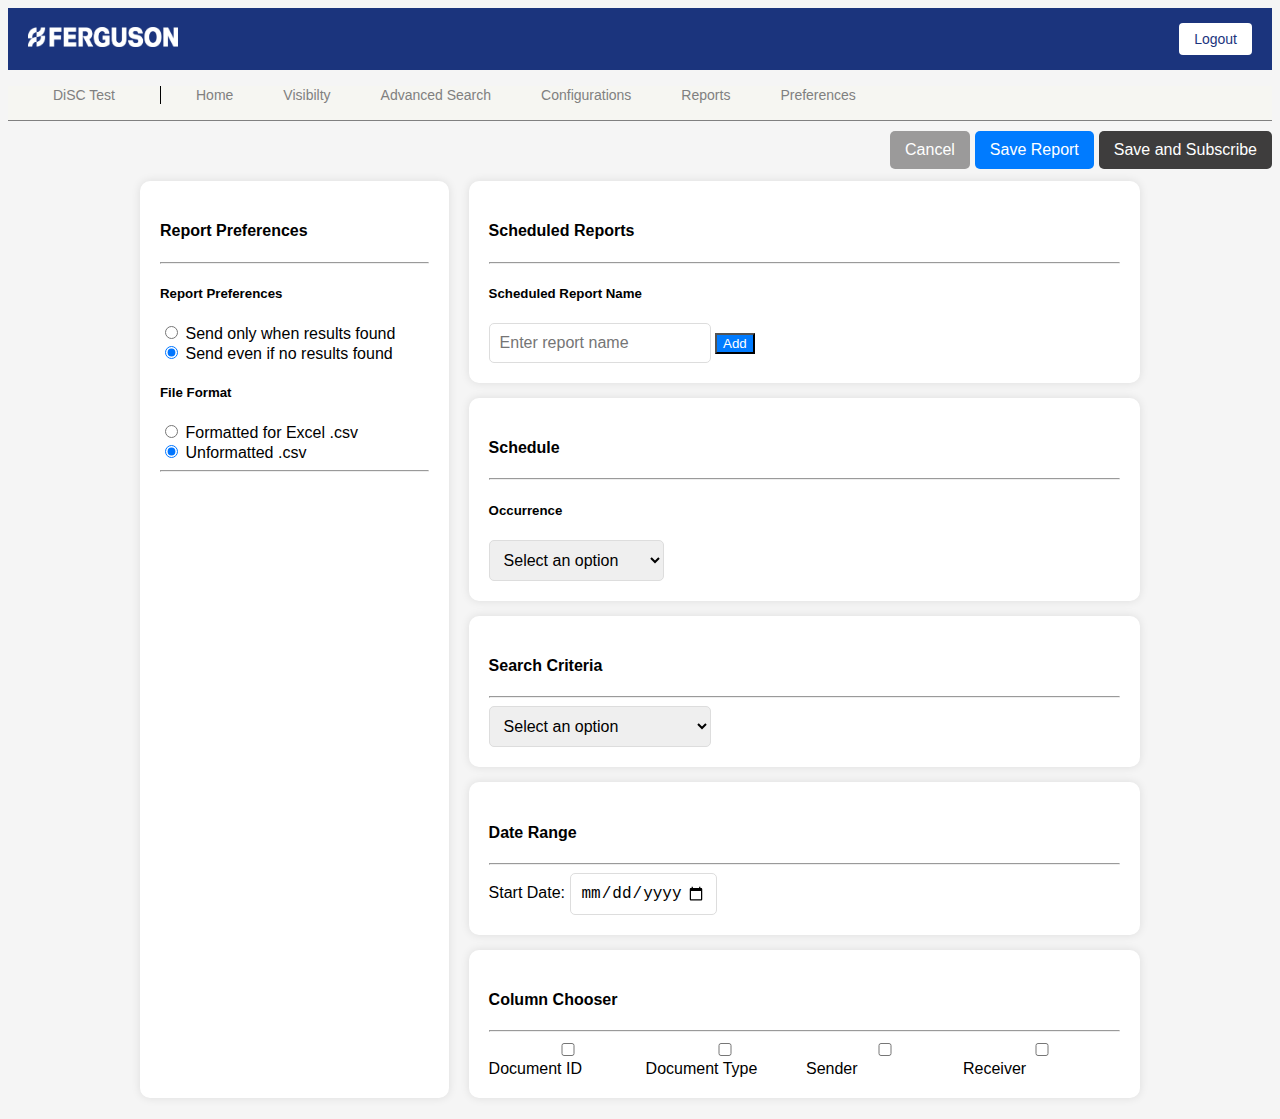
==== commit 70b15df0: "Merge pull request #2 from starkxo/main" ====
--- a/reports/create-reports.html
+++ b/reports/create-reports.html
@@ -1,4 +1,4 @@
-<!DOCTYPE html>
+﻿<!DOCTYPE html>
 <html lang="en">
 
 <head>
@@ -6,24 +6,21 @@
     <meta name="viewport" content="width=device-width, initial-scale=1.0">
     <title>Create Scheduled Report</title>
     <link rel="stylesheet" href="styles.css">
-
-
 </head>
 
 <body>
 
     <header>
         <div class="blue-header">
+            <a href="https://miro.medium.com/v2/resize:fit:1400/1*-LZZp1GHJ0ljXnh4yC27Ow.png" target="_blank">
             <img src="../login/img/ferguson-logo-white.png" alt="Application Logo" class="app-logo">
+            </a>
             <div class="buttons">
                 <button id="logout-btn">Logout</button>
             </div>
         </div>
-
-
         <nav>
             <ul class="nav-menu">
-
                 <div class="environment-switch">
                     <li><a href="../environment/environment.html" class="environment-btn">DiSC Test</a></li>
                 </div>
@@ -35,98 +32,136 @@
                 <li><a href="#">Preferences</a></li>
             </ul>
         </nav>
-
     </header>
+
     <button class="submit-btn" style="float: right; background-color: rgb(62, 61, 61); margin-left: 5px;">Save and Subscribe</button>
-
     <button class="submit-btn" style="float: right;">Save Report</button>
     <button class="submit-btn" style="float: right; background-color: rgb(155, 154, 154); margin-right: 5px;">Cancel</button>
 
     <div class="report-container" style="margin-top: 60px;">
-        <!-- Left Sidebar Card -->
         <div class="sidebar-card">
             <h4>Report Preferences</h4>
             <hr>
             <h5>Report Preferences</h5>
             <form>
-                <input class="form-check-input" type="radio" name="exampleRadios" id="exampleRadios1" value="option1"
-                    checked>
-                <label class="form-check-label" for="exampleRadios1">
-                    Send only when results found
-                </label>
+                <input class="form-check-input" type="radio" name="exampleRadios" id="exampleRadios1" value="option1" checked>
+                <label class="form-check-label" for="exampleRadios1">Send only when results found</label>
                 <br>
-                <input class="form-check-input" type="radio" name="exampleRadios" id="exampleRadios1" value="option1"
-                    checked>
-                <label class="form-check-label" for="exampleRadios1">
-                    Send even if no results found
-                </label>
-
-
+                <input class="form-check-input" type="radio" name="exampleRadios" id="exampleRadios1" value="option1" checked>
+                <label class="form-check-label" for="exampleRadios1">Send even if no results found</label>
 
                 <h5>File Format</h5>
-                <input class="form-check-input" type="radio" name="exampleRadios1" id="exampleRadios1" value="option1"
-                    checked>
-                <label class="form-check-label" for="exampleRadios1">
-                    Formatted for Excel .csv
-                </label>
+                <input class="form-check-input" type="radio" name="exampleRadios1" id="exampleRadios1" value="option1" checked>
+                <label class="form-check-label" for="exampleRadios1">Formatted for Excel .csv</label>
                 <br>
-                <input class="form-check-input" type="radio" name="exampleRadios1" id="exampleRadios1" value="option1"
-                    checked>
-                <label class="form-check-label" for="exampleRadios1">
-                    Unformatted .csv
-                </label>
+                <input class="form-check-input" type="radio" name="exampleRadios1" id="exampleRadios1" value="option1" checked>
+                <label class="form-check-label" for="exampleRadios1">Unformatted .csv</label>
             </form>
-
             <hr>
-
-            <label><input type="checkbox" name="format">Send to FTP</label>
         </div>
 
-        <!-- Right Cards (75%) -->
         <div class="main-content">
-            <div class="report-card">
-                <h4>Scheduled Report Name</h4>
+            <div class="report-card-name">
+                <h4>Scheduled Reports</h4>
                 <hr>
                 <h5>Scheduled Report Name</h5>
-                <input type="text" placeholder="Enter report name">
-            </div>
-            <div class="report-card">
+                <input type="text" id="report-name" placeholder="Enter report name">
+                <button class="add-name-btn" onclick="addName()" style="background-color: #007bff; color: white;">Add</button>
+            </div>
+
+            <div class="report-card-occur">
                 <h4>Schedule</h4>
                 <hr>
-                <h5>Occurence</h5>
-                <select>
+                <h5>Occurrence</h5>
+                <select id="occurrence" onchange="toggleScheduleOptions()">
                     <option value="" disabled selected>Select an option</option>
-                    <option>Hourly</option>
-                    <option>Daily</option>
-                    <option>Weekly</option>
-                    <option>Monthly</option>
-                </select>
-            </div>
-            <div class="report-card">
+                    <option value="Daily">Daily</option>
+                    <option value="Weekly">Weekly</option>
+                    <option value="Monthly">Monthly</option>
+                </select>
+
+                <select id="time-dropdown" style="display: none; margin-left: 10px;">
+                    <option value="" disabled selected>Select a time</option>
+                    <option value="12AM">12 AM</option>
+                    <option value="1AM">1 AM</option>
+                    <option value="2AM">2 AM</option>
+                </select>
+
+                <select id="day-dropdown" style="display: none; margin-left: 10px;" onchange="showDayTimeDropdown()">
+                    <option value="" disabled selected>Select a day</option>
+                    <option value="Monday">Monday</option>
+                    <option value="Tuesday">Tuesday</option>
+                </select>
+
+                <select id="day-time-dropdown" style="display: none; margin-left: 10px;">
+                    <option value="" disabled selected>Select a time</option>
+                    <option value="12AM">12 AM</option>
+                    <option value="1AM">1 AM</option>
+                    <option value="2AM">2 AM</option>
+                </select>
+
+                <select id="day-month-dropdown" style="display: none; margin-left: 10px;" onchange="showMonthTimeDropdown()">
+                    <option value="" disabled selected>Select a day</option>
+                    <option value="1">1</option>
+                    <option value="2">2</option>
+                    <option value="3">3</option>
+                </select>
+
+                <select id="month-time-dropdown" style="display: none; margin-left: 10px;">
+                    <option value="" disabled selected>Select a time</option>
+                    <option value="12AM">12 AM</option>
+                    <option value="1AM">1 AM</option>
+                    <option value="2AM">2 AM</option>
+                </select>
+            </div>
+
+            <div class="report-card-search">
+                <h4>Search Criteria</h4>
+                <hr>
+                <select id="search-criteria" onchange="toggleFreeformInput()">
+                    <option value="" disabled selected>Select an option</option>
+                    <option value="Party ID">Party ID</option>
+                    <option value="Trading Partner Third Party">Trading Partner 3rd Party</option>
+                    <option value="Connection Type">Connection Type</option>
+                </select>
+
+                <!-- This will be shown when Party ID is selected -->
+                <div id="party-id-input" style="display: none; margin-top: 10px;">
+                    <label for="party-id">Enter multiple Party ID's separated by a comma:</label>
+                    <br>
+                    <input type="text" id="party-id" placeholder="01234, 56789, etc., " oninput="toggleAddButton()">
+                    <!-- Upload button next to the Party ID input field -->
+                    <button id="upload-btn" style="margin-left: 10px;" title="Upload an .xls of Party IDs where all ID's are listed in column A" onclick="document.getElementById('file-input').click(); return false;">Upload</button>
+                    <!-- Hidden file input for triggering File Explorer -->
+                    <input type="file" id="file-input" style="display: none;" accept=".xls, .xlsx">
+                    <!-- Add button that will be shown when input is not empty -->
+                    <button id="add-btn" style="display: none; margin-left: 10px; background-color: #007bff; color: white;">Add</button>
+                </div>
+
+                <!-- New dropdown for Trading Partner Third Party -->
+                <div id="third-party-dropdown" style="display: none; margin-top: 10px;">
+                    <label for="third-party">Select Trading Partner:</label>
+                    <br>
+                    <select id="third-party">
+                        <option value="" disabled selected>Select an option</option>
+                        <option value="CINX">CINX</option>
+                        <option value="Conexiom">Conexiom</option>
+                        <option value="OpenText">OpenText</option>
+                        <option value="Supplier Solutions">Supplier Solutions</option>
+                    </select>
+                </div>
+            </div>
+
+            <div class="report-card-date">
                 <h4>Date Range</h4>
-
                 <hr>
                 <form>
                     <label for="start-date">Start Date:</label>
                     <input type="date" id="start-date" name="start-date">
-
-
-
                 </form>
             </div>
-            <div class="report-card">
-                <h4>Search Criteria</h4>
-                <hr>
-                <select>
-                    <option value="" disabled selected>Select an option</option>
-                    <option>Party ID/Upload option for multiple IDs</option>
-                    <option>Purchase Order Acknowledgment Date</option>
-                    <option>Shiped Date</option>
-                    <option>Order Date</option>
-                    <option>etc</option>
-                </select>
-            </div>
-            <div class="report-card">
+
+            <div class="report-card-column">
                 <h4>Column Chooser</h4>
                 <hr>
                 <form style="display: flex;">
@@ -135,19 +170,96 @@
                     <label><input type="checkbox" name="format">Document Type</label>
                     <label><input type="checkbox" name="format">Sender</label>
                     <label><input type="checkbox" name="format">Receiver</label>
-
                 </form>
             </div>
         </div>
-
     </div>
+
     <script>
-
         document.getElementById("logout-btn").addEventListener("click", () => {
-            localStorage.clear(); // Clear all stored data
+            localStorage.clear();
             window.location.href = "../index.html";
         });
+
+        function toggleScheduleOptions() {
+            let occurrence = document.getElementById("occurrence").value;
+            let timeDropdown = document.getElementById("time-dropdown");
+            let dayDropdown = document.getElementById("day-dropdown");
+            let dayTimeDropdown = document.getElementById("day-time-dropdown");
+            let dayMonthDropdown = document.getElementById("day-month-dropdown");
+            let monthTimeDropdown = document.getElementById("month-time-dropdown");
+
+            // Hide all dropdowns initially
+            timeDropdown.style.display = "none";
+            dayDropdown.style.display = "none";
+            dayTimeDropdown.style.display = "none";
+            dayMonthDropdown.style.display = "none";
+            monthTimeDropdown.style.display = "none";
+
+            // Show or hide time and day/month dropdowns based on the occurrence selected
+            if (occurrence === "Daily") {
+                timeDropdown.style.display = "inline-block";
+            } else if (occurrence === "Weekly") {
+                dayDropdown.style.display = "inline-block"; // Show the day dropdown
+            } else if (occurrence === "Monthly") {
+                dayMonthDropdown.style.display = "inline-block"; // Show the day-month dropdown
+            }
+        }
+
+        function showDayTimeDropdown() {
+            let dayDropdown = document.getElementById("day-dropdown");
+            let dayTimeDropdown = document.getElementById("day-time-dropdown");
+
+            // Show the day-time dropdown when a day is selected
+            if (dayDropdown.value) {
+                dayTimeDropdown.style.display = "inline-block";
+            }
+        }
+
+        function showMonthTimeDropdown() {
+            let dayMonthDropdown = document.getElementById("day-month-dropdown");
+            let monthTimeDropdown = document.getElementById("month-time-dropdown");
+
+            // Show the month-time dropdown when a day-month is selected
+            if (dayMonthDropdown.value) {
+                monthTimeDropdown.style.display = "inline-block";
+            }
+        }
+
+        function toggleFreeformInput() {
+            let searchCriteria = document.getElementById("search-criteria").value;
+            let partyIdInput = document.getElementById("party-id-input");
+            let thirdPartyDropdown = document.getElementById("third-party-dropdown");
+
+            // Show the freeform input box when Party ID is selected
+            if (searchCriteria === "Party ID") {
+                partyIdInput.style.display = "block";
+                thirdPartyDropdown.style.display = "none"; // Hide third party dropdown
+            } else {
+                partyIdInput.style.display = "none";
+            }
+
+            // Show the third party dropdown when "Trading Partner Third Party" is selected
+            if (searchCriteria === "Trading Partner Third Party") {
+                thirdPartyDropdown.style.display = "block";
+                partyIdInput.style.display = "none"; // Hide Party ID input
+            } else {
+                thirdPartyDropdown.style.display = "none";
+            }
+        }
+
+        function toggleAddButton() {
+            const partyIdInput = document.getElementById('party-id');
+            const addBtn = document.getElementById('add-btn');
+            // Show the "Add" button if the input is not empty
+            if (partyIdInput.value.trim() !== "" && partyIdInput.placeholder !== partyIdInput.value) {
+                addBtn.style.display = 'inline-block';
+            } else {
+                addBtn.style.display = 'none';
+            }
+        }
     </script>
+
 </body>
 
-</html>+</html>
--- a/reports/styles.css
+++ b/reports/styles.css
@@ -235,7 +235,39 @@
 }
 
 /* Individual Report Cards */
-.report-card {
+.report-card-name {
+    background: white;
+    padding: 20px;
+    border-radius: 10px;
+    box-shadow: 0px 0px 10px rgba(0, 0, 0, 0.1);
+    text-align: left;
+}
+
+.report-card-occur {
+    background: white;
+    padding: 20px;
+    border-radius: 10px;
+    box-shadow: 0px 0px 10px rgba(0, 0, 0, 0.1);
+    text-align: left;
+}
+
+.report-card-date {
+    background: white;
+    padding: 20px;
+    border-radius: 10px;
+    box-shadow: 0px 0px 10px rgba(0, 0, 0, 0.1);
+    text-align: left;
+}
+
+.report-card-search {
+    background: white;
+    padding: 20px;
+    border-radius: 10px;
+    box-shadow: 0px 0px 10px rgba(0, 0, 0, 0.1);
+    text-align: left;
+}
+
+.report-card-column {
     background: white;
     padding: 20px;
     border-radius: 10px;
@@ -248,9 +280,45 @@
 }
 
 /* Input & Select Fields */
-.report-card input,
-.report-card select {
-    width: 100%;
+.report-card-name input,
+.report-card-name select {
+    width: 200px;
+    padding: 10px;
+    border: 1px solid #ddd;
+    border-radius: 5px;
+    font-size: 16px;
+}
+
+.report-card-occur input,
+.report-card-occur select {
+    width: 175px;
+    padding: 10px;
+    border: 1px solid #ddd;
+    border-radius: 5px;
+    font-size: 16px;
+}
+
+.report-card-date input,
+.report-card-date select {
+    width: 125px;
+    padding: 10px;
+    border: 1px solid #ddd;
+    border-radius: 5px;
+    font-size: 16px;
+}
+
+.report-card-search input,
+.report-card-search select {
+    width: 225;
+    padding: 10px;
+    border: 1px solid #ddd;
+    border-radius: 5px;
+    font-size: 16px;
+}
+
+.report-card-column input,
+.report-card-column select {
+    width: 150px;
     padding: 10px;
     border: 1px solid #ddd;
     border-radius: 5px;
